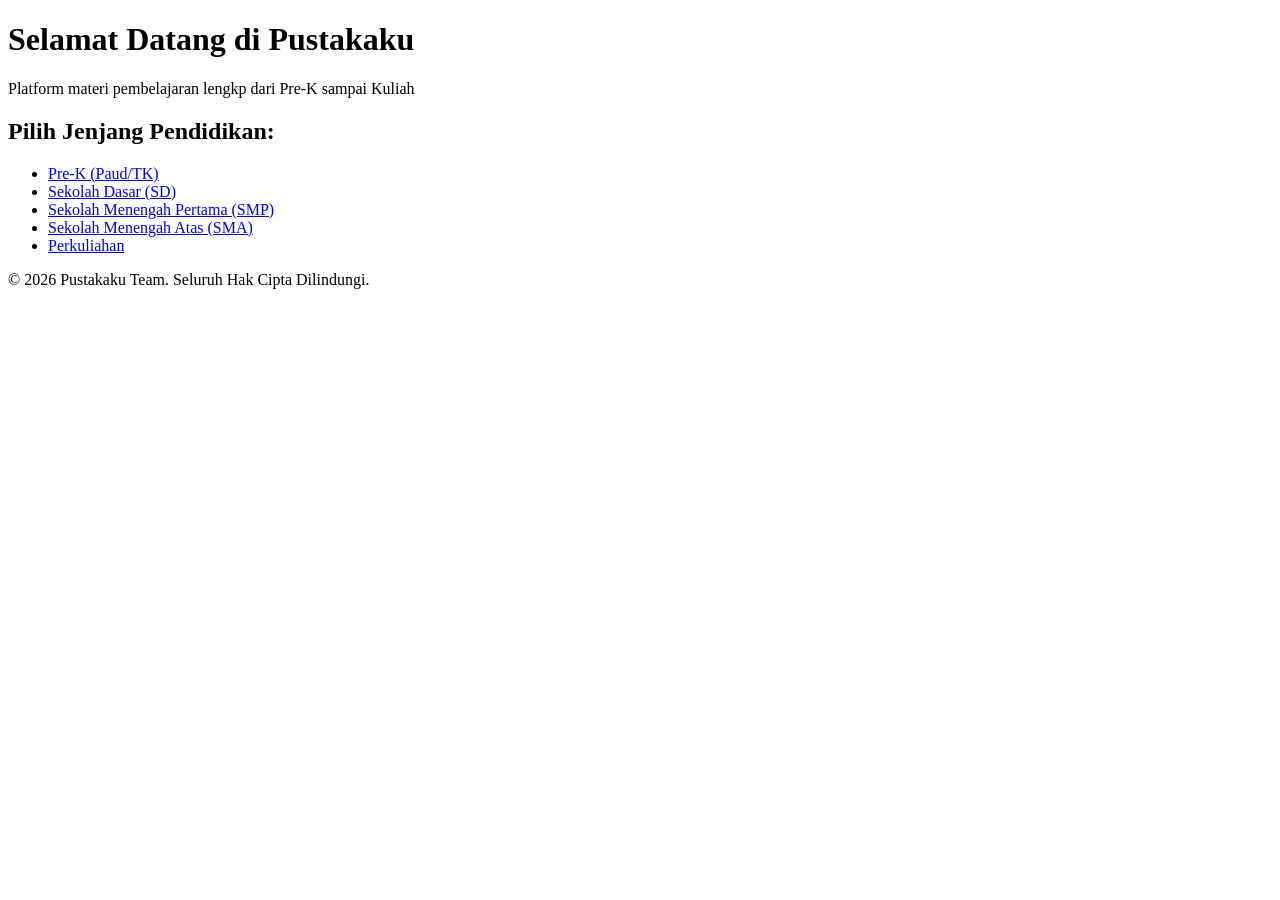
==== index.html @ 2635f41b "feat: membuat struktur dasar homepage dan navigasi jenjang" ====
<!DOCTYPE html>
<html lang="en">
<head>
    <meta charset="UTF-8">
    <meta name="viewport" content="width=device-width, initial-scale=1.0">
    <title>Pustakaku - Belajar dari Pre-K hingga Kuliah</title>
</head>
<body>
    <header>
        <h1>Selamat Datang di Pustakaku</h1>
        <p>Platform materi pembelajaran lengkp dari Pre-K sampai Kuliah</p>
    </header>

    <main>
        <section id="kategori-materi">
            <h2>Pilih Jenjang Pendidikan:</h2>
            <ul>
                <li><a href="materi/pre-k/index.html">Pre-K (Paud/TK)</a></li>
                <li><a href="materi/sd/index.html">Sekolah Dasar (SD)</a></li>
                <li><a href="materi/smp/index.html">Sekolah Menengah Pertama (SMP)<a></li>
                <li><a href="materi/sma/index.html">Sekolah Menengah Atas (SMA)</a></li>
                <li><a href="materi/kuliah/index.html">Perkuliahan</a></li>
            </ul>
        </section>
    </main>

    <footer>
        <p>&copy; 2026 Pustakaku Team. Seluruh Hak Cipta Dilindungi.</p>
    </footer>
    
</body>
</html>
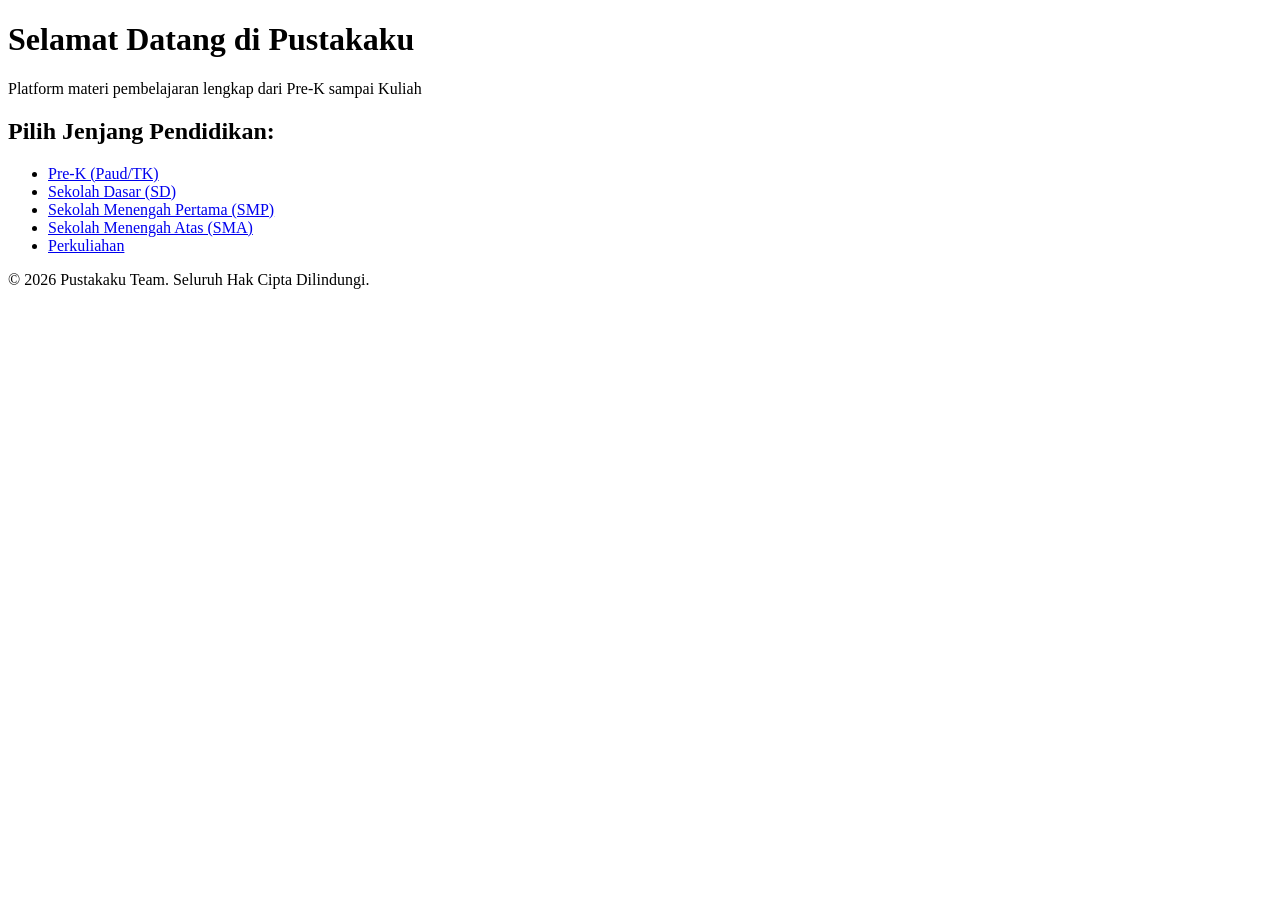
==== commit 8a2bf0a3: "feat: membuat struktur halaman utama pre-k" ====
--- a/index.html
+++ b/index.html
@@ -1,5 +1,5 @@
 <!DOCTYPE html>
-<html lang="en">
+<html lang="id" dir="ltr">
 <head>
     <meta charset="UTF-8">
     <meta name="viewport" content="width=device-width, initial-scale=1.0">
@@ -8,7 +8,7 @@
 <body>
     <header>
         <h1>Selamat Datang di Pustakaku</h1>
-        <p>Platform materi pembelajaran lengkp dari Pre-K sampai Kuliah</p>
+        <p>Platform materi pembelajaran lengkap dari Pre-K sampai Kuliah</p>
     </header>
 
     <main>
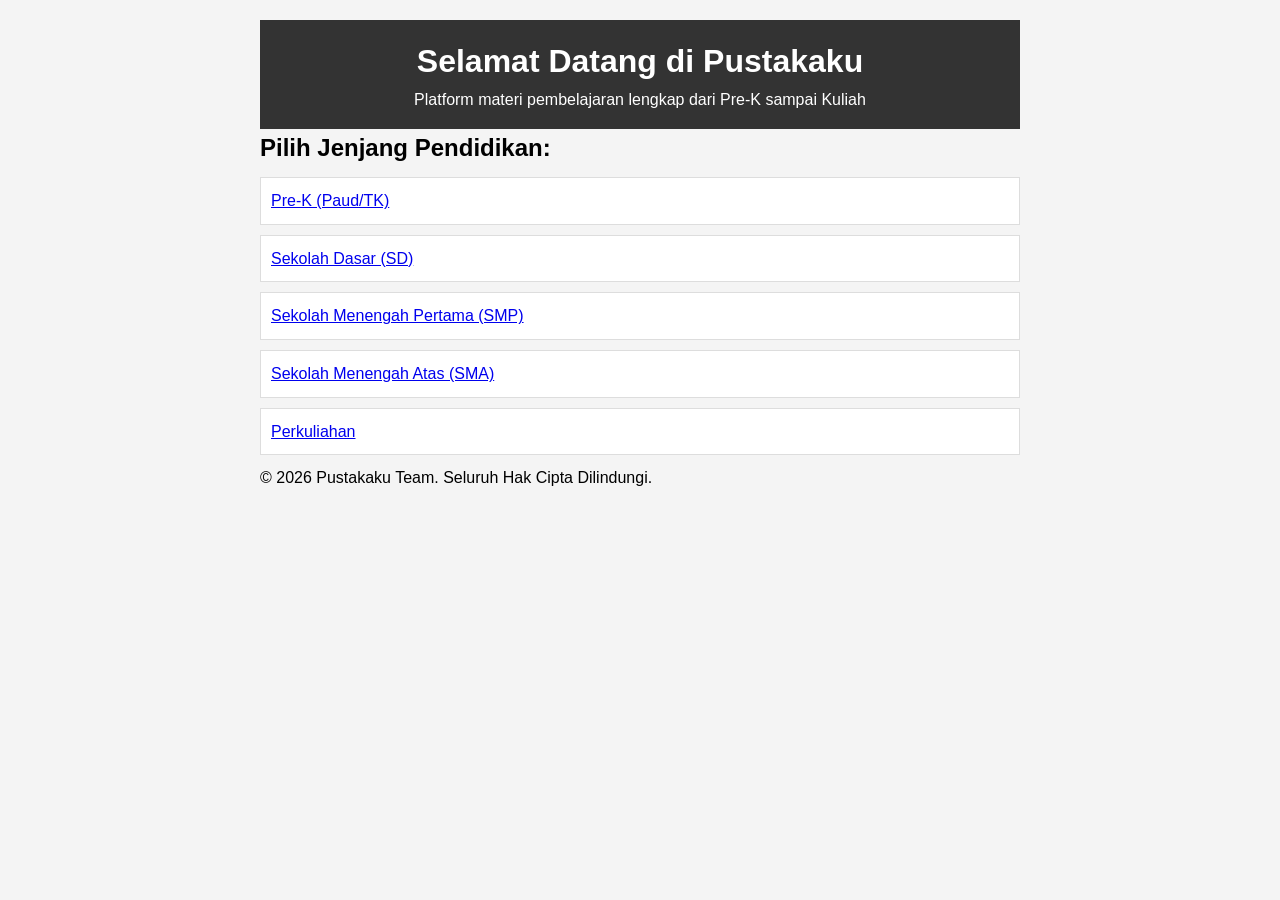
==== commit ccf64014: "feat: implementasi css untuk homepage cards. Closes#5" ====
--- a/index.html
+++ b/index.html
@@ -4,6 +4,7 @@
     <meta charset="UTF-8">
     <meta name="viewport" content="width=device-width, initial-scale=1.0">
     <title>Pustakaku - Belajar dari Pre-K hingga Kuliah</title>
+    <link rel="stylesheet" href="style.css">
 </head>
 <body>
     <header>
--- a/style.css
+++ b/style.css
@@ -0,0 +1,84 @@
+/* 1. Use a more-intuitive box-sizing model */
+*, *::before, *::after {
+  box-sizing: border-box;
+}
+
+/* 2. Remove default margin */
+*:not(dialog) {
+  margin: 0;
+}
+
+/* 3. Enable keyword animations */
+@media (prefers-reduced-motion: no-preference) {
+  html {
+    interpolate-size: allow-keywords;
+  }
+}
+
+body {
+  /* 4. Increase line-height */
+  line-height: 1.5;
+  /* 5. Improve text rendering */
+  -webkit-font-smoothing: antialiased;
+}
+
+/* 6. Improve media defaults */
+img, picture, video, canvas, svg {
+  display: block;
+  max-width: 100%;
+}
+
+/* 7. Inherit fonts for form controls */
+input, button, textarea, select {
+  font: inherit;
+}
+
+/* 8. Avoid text overflows */
+p, h1, h2, h3, h4, h5, h6 {
+  overflow-wrap: break-word;
+}
+
+/* 9. Improve line wrapping */
+p {
+  text-wrap: pretty;
+}
+h1, h2, h3, h4, h5, h6 {
+  text-wrap: balance;
+}
+
+/*
+  10. Create a root stacking context
+*/
+#root, #__next {
+  isolation: isolate;
+}
+
+/* style */
+
+body {
+    font-family: arial, sans-serif;
+    line-height: 1.6;
+    max-width: 800px;
+    margin: 0 auto;
+    padding: 20px;
+    background-color: #f4f4f4;
+}
+
+header {
+    background: #333;
+    color: #fff;
+    padding: 1rem;
+    text-align: center;
+}
+
+ul{
+    list-style: none;
+    padding: 0;
+}
+
+li{
+    background: #fff;
+    margin: 10px 0;
+    padding: 10px;
+    border: 1px solid #ddd;
+}
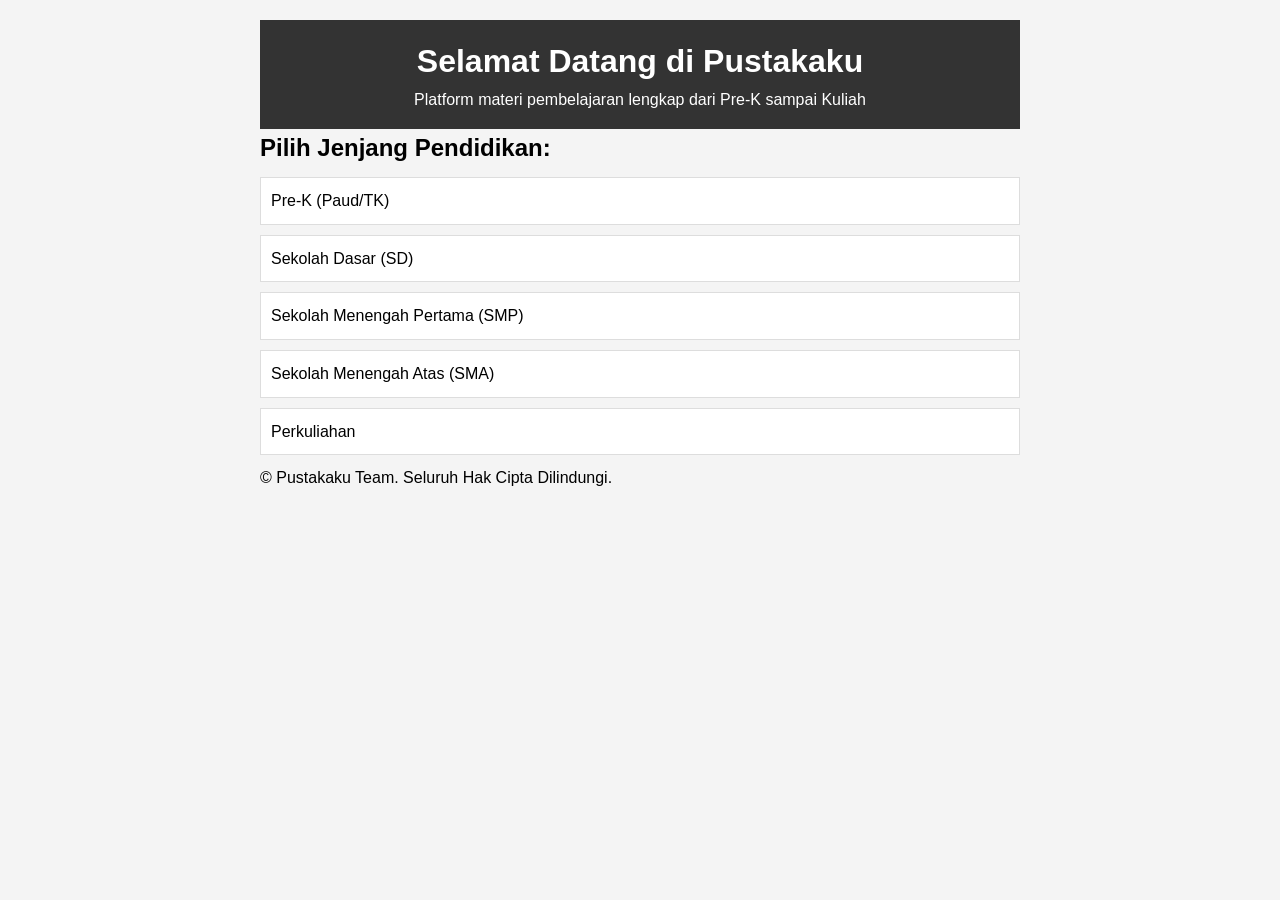
==== commit a91e13bb: "refactor: pindahkan hover ke css dan update footer dengan tahun dinamis closes #7" ====
--- a/index.html
+++ b/index.html
@@ -1,33 +1,42 @@
-<!DOCTYPE html>
+<!doctype html>
 <html lang="id" dir="ltr">
-<head>
-    <meta charset="UTF-8">
-    <meta name="viewport" content="width=device-width, initial-scale=1.0">
+  <head>
+    <meta charset="UTF-8" />
+    <meta name="viewport" content="width=device-width, initial-scale=1.0" />
     <title>Pustakaku - Belajar dari Pre-K hingga Kuliah</title>
-    <link rel="stylesheet" href="style.css">
-</head>
-<body>
+    <!-- style -->
+    <link rel="stylesheet" href="style.css" />
+    <!-- js -->
+    <script src="script.js"></script>
+  </head>
+  <body>
     <header>
-        <h1>Selamat Datang di Pustakaku</h1>
-        <p>Platform materi pembelajaran lengkap dari Pre-K sampai Kuliah</p>
+      <h1>Selamat Datang di Pustakaku</h1>
+      <p>Platform materi pembelajaran lengkap dari Pre-K sampai Kuliah</p>
     </header>
 
     <main>
-        <section id="kategori-materi">
-            <h2>Pilih Jenjang Pendidikan:</h2>
-            <ul>
-                <li><a href="materi/pre-k/index.html">Pre-K (Paud/TK)</a></li>
-                <li><a href="materi/sd/index.html">Sekolah Dasar (SD)</a></li>
-                <li><a href="materi/smp/index.html">Sekolah Menengah Pertama (SMP)<a></li>
-                <li><a href="materi/sma/index.html">Sekolah Menengah Atas (SMA)</a></li>
-                <li><a href="materi/kuliah/index.html">Perkuliahan</a></li>
-            </ul>
-        </section>
+      <section id="kategori-materi">
+        <h2>Pilih Jenjang Pendidikan:</h2>
+        <ul>
+          <li><a href="materi/pre-k/index.html">Pre-K (Paud/TK)</a></li>
+          <li><a href="materi/sd/index.html">Sekolah Dasar (SD)</a></li>
+          <li>
+            <a href="materi/smp/index.html">Sekolah Menengah Pertama (SMP)</a>
+          </li>
+          <li>
+            <a href="materi/sma/index.html">Sekolah Menengah Atas (SMA)</a>
+          </li>
+          <li><a href="materi/kuliah/index.html">Perkuliahan</a></li>
+        </ul>
+      </section>
     </main>
 
     <footer>
-        <p>&copy; 2026 Pustakaku Team. Seluruh Hak Cipta Dilindungi.</p>
+      <p>
+        &copy; <span id="year"></span> Pustakaku Team. Seluruh Hak Cipta
+        Dilindungi.
+      </p>
     </footer>
-    
-</body>
-</html>+  </body>
+</html>
--- a/style.css
+++ b/style.css
@@ -76,9 +76,22 @@
     padding: 0;
 }
 
-li{
+
+li a {
+    text-decoration: none;
+    color: inherit;
+}
+li {
     background: #fff;
     margin: 10px 0;
     padding: 10px;
     border: 1px solid #ddd;
+    /* Tambahkan transisi agar halus */
+    transition: all 0.3s ease;
+}
+
+li:hover {
+    background-color: #e0e0e0;
+    cursor: pointer;
+    transform: scale(1.02); /* Sedikit membesar */
 }
